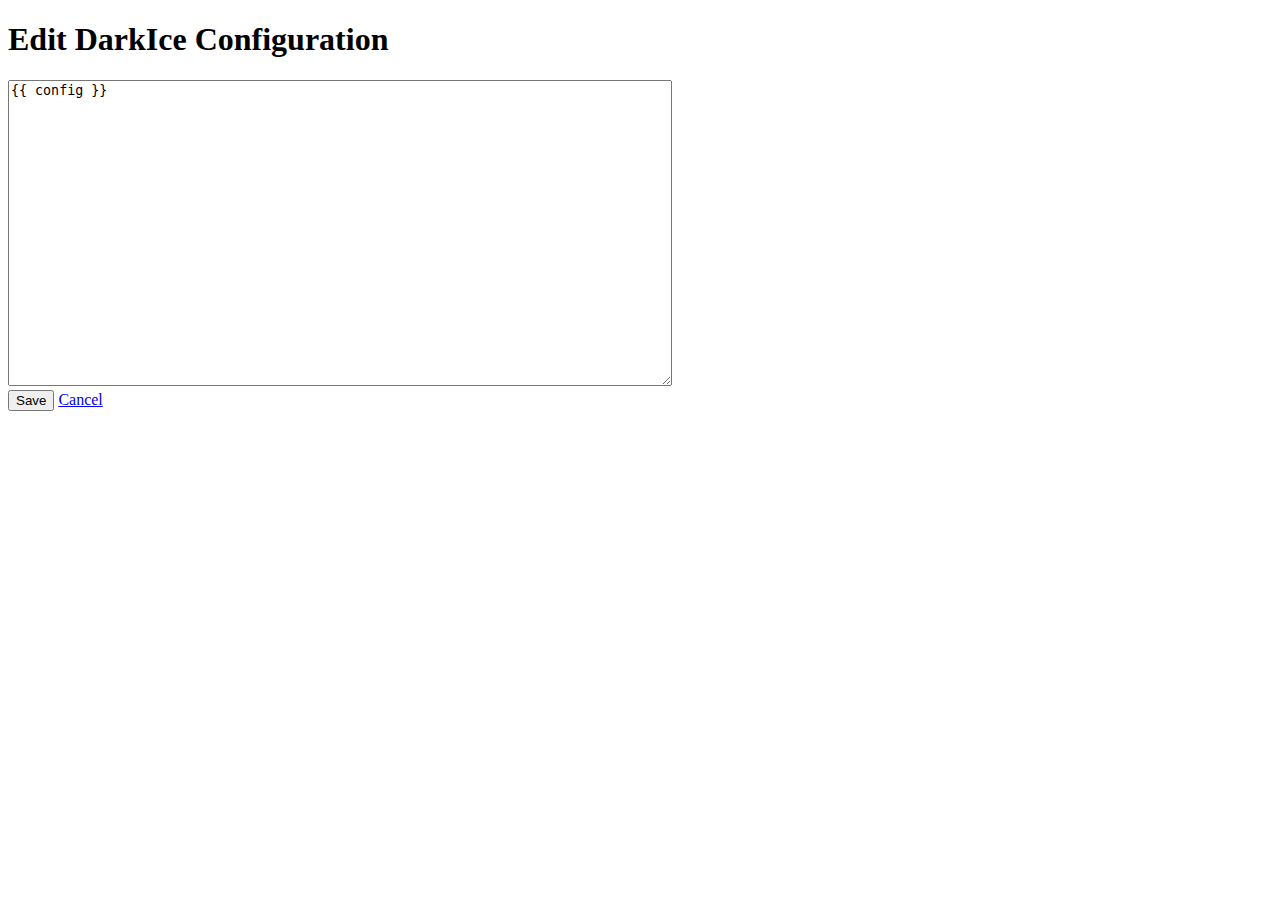
==== templates/edit_darkice.html @ e3640496 "FIxed Setup, Added Function to Web" ====
<!DOCTYPE html>
<html lang="en">
<head>
    <meta charset="UTF-8">
    <meta name="viewport" content="width=device-width, initial-scale=1.0">
    <title>Edit DarkIce Configuration</title>
    <link rel="stylesheet" href="/static/style.css">
</head>
<body>
    <h1>Edit DarkIce Configuration</h1>
    <form method="POST">
        <textarea name="config" rows="20" cols="80">{{ config }}</textarea>
        <br>
        <button type="submit">Save</button>
        <a href="/" class="btn">Cancel</a>
    </form>
</body>
</html>
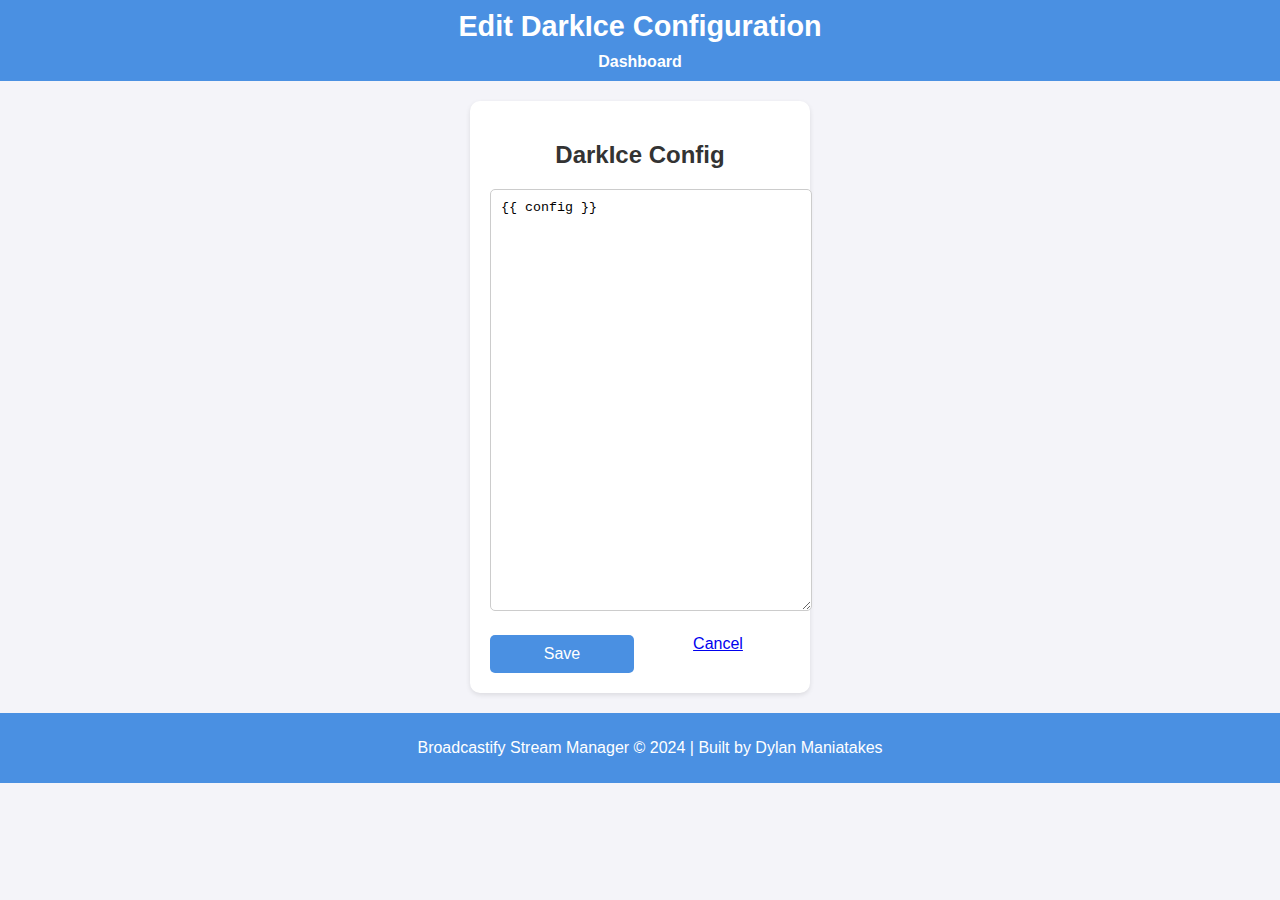
==== commit 485156d9: "Tweaks" ====
--- a/templates/edit_darkice.html
+++ b/templates/edit_darkice.html
@@ -4,15 +4,29 @@
     <meta charset="UTF-8">
     <meta name="viewport" content="width=device-width, initial-scale=1.0">
     <title>Edit DarkIce Configuration</title>
-    <link rel="stylesheet" href="/static/style.css">
+    <link rel="stylesheet" href="/static/styles.css">
 </head>
 <body>
-    <h1>Edit DarkIce Configuration</h1>
-    <form method="POST">
-        <textarea name="config" rows="20" cols="80">{{ config }}</textarea>
-        <br>
-        <button type="submit">Save</button>
-        <a href="/" class="btn">Cancel</a>
-    </form>
+    <header>
+        <h1>Edit DarkIce Configuration</h1>
+        <nav>
+            <a href="/">Dashboard</a>
+        </nav>
+    </header>
+    <main>
+        <section class="card">
+            <h2>DarkIce Config</h2>
+            <form method="POST">
+                <textarea name="config" rows="20">{{ config }}</textarea>
+                <div class="form-actions">
+                    <button type="submit">Save</button>
+                    <a href="/" class="btn">Cancel</a>
+                </div>
+            </form>
+        </section>
+    </main>
+    <footer>
+        <p>Broadcastify Stream Manager &copy; 2024 | Built by Dylan Maniatakes</p>
+    </footer>
 </body>
 </html>--- a/static/styles.css
+++ b/static/styles.css
@@ -0,0 +1,97 @@
+body {
+    font-family: Arial, sans-serif;
+    margin: 0;
+    padding: 0;
+    background-color: #f4f4f9;
+    color: #333;
+}
+
+header {
+    background-color: #4a90e2;
+    color: white;
+    padding: 10px;
+    text-align: center;
+}
+
+header h1 {
+    margin: 0;
+    font-size: 1.8rem;
+}
+
+header nav {
+    margin-top: 10px;
+}
+
+header nav a {
+    color: white;
+    text-decoration: none;
+    margin: 0 10px;
+    font-weight: bold;
+}
+
+main {
+    padding: 20px;
+    display: flex;
+    flex-wrap: wrap;
+    justify-content: center;
+    gap: 20px;
+}
+
+.card {
+    background: white;
+    border-radius: 10px;
+    box-shadow: 0 2px 5px rgba(0, 0, 0, 0.1);
+    padding: 20px;
+    width: 300px;
+    text-align: center;
+}
+
+button {
+    background-color: #4a90e2;
+    color: white;
+    border: none;
+    border-radius: 5px;
+    padding: 10px 15px;
+    font-size: 1rem;
+    cursor: pointer;
+    transition: background-color 0.3s ease;
+}
+
+button:hover {
+    background-color: #357ab8;
+}
+
+footer {
+    background-color: #4a90e2;
+    color: white;
+    text-align: center;
+    padding: 10px;
+    position: relative;
+    bottom: 0;
+    width: 100%;
+}
+textarea {
+    width: 100%;
+    height: 400px;
+    padding: 10px;
+    font-family: monospace;
+    border: 1px solid #ccc;
+    border-radius: 5px;
+    resize: vertical;
+}
+
+textarea:focus {
+    outline: none;
+    border-color: #4a90e2;
+    box-shadow: 0 0 5px rgba(74, 144, 226, 0.5);
+}
+
+.form-actions {
+    display: flex;
+    justify-content: space-between;
+    margin-top: 20px;
+}
+
+.form-actions button, .form-actions .btn {
+    width: 48%;
+}